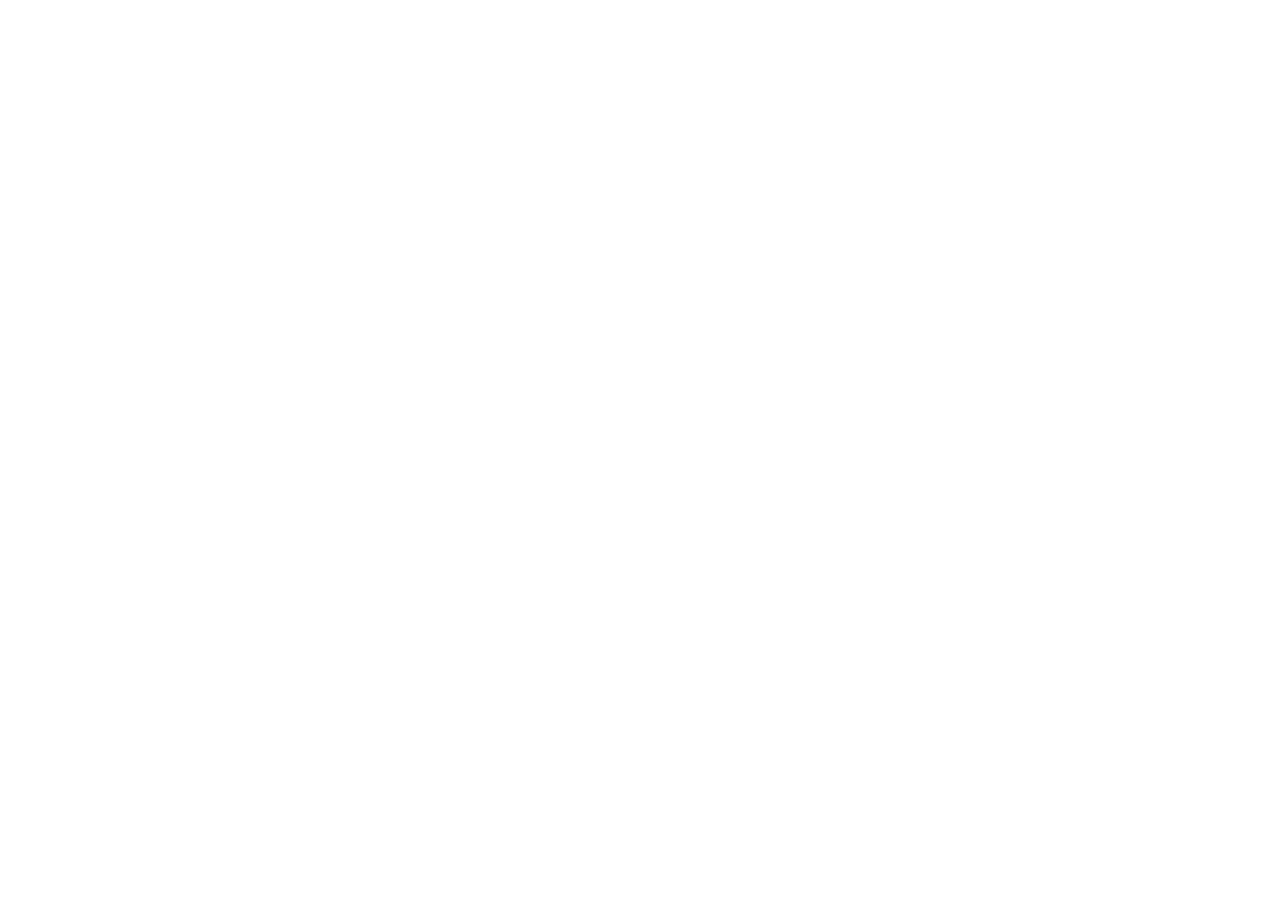
==== index.html @ 852d0885 "successful" ====
<!DOCTYPE html>
<html lang="en">
<head>
    <meta charset="UTF-8">
    <meta name="viewport" content="width=device-width, initial-scale=1.0">
    <title>Document</title>
</head>
<body>
    <!--<p>butter</p>-->


    <!--butter-->
    <!--honey
    is tasty-->
    <!--<comment>honey</comment>-->
    
    <!--<h1>mona</h1>
    <h2>mona</h2>
    <h3>mona</h3>
    <h4>mona</h4>
    <h5>mona</h5>
    <h6>mona</h6>-->
    
    <!--<b>mona</b>
    <br>
    <i>mona</i>
    <br>
    <u>mona</u>-->
    
   <!---<p>up</p>
    <hr>
    <p>down</p>-->

    <!--<big>mona</big>
    <br>
    <small>mona</small>-->

    <!--<p>co<sub>2</sub></p>
    <br>
    <p>ax<sup>2</sup>+bx+c</p>-->

    
    <!--<pre> Atque veniam sed laboriosam?
        mjjjsnnnnnnnnnnnnnnnnnnnnnnnnnm
        mmmmmmmmmmmmmmmmmmmmmmmmmmmmmmm
        mmmmmmmmmmmmmmmmmmmmmmmmmmmmmmm</pre>-->
</body>
</html>
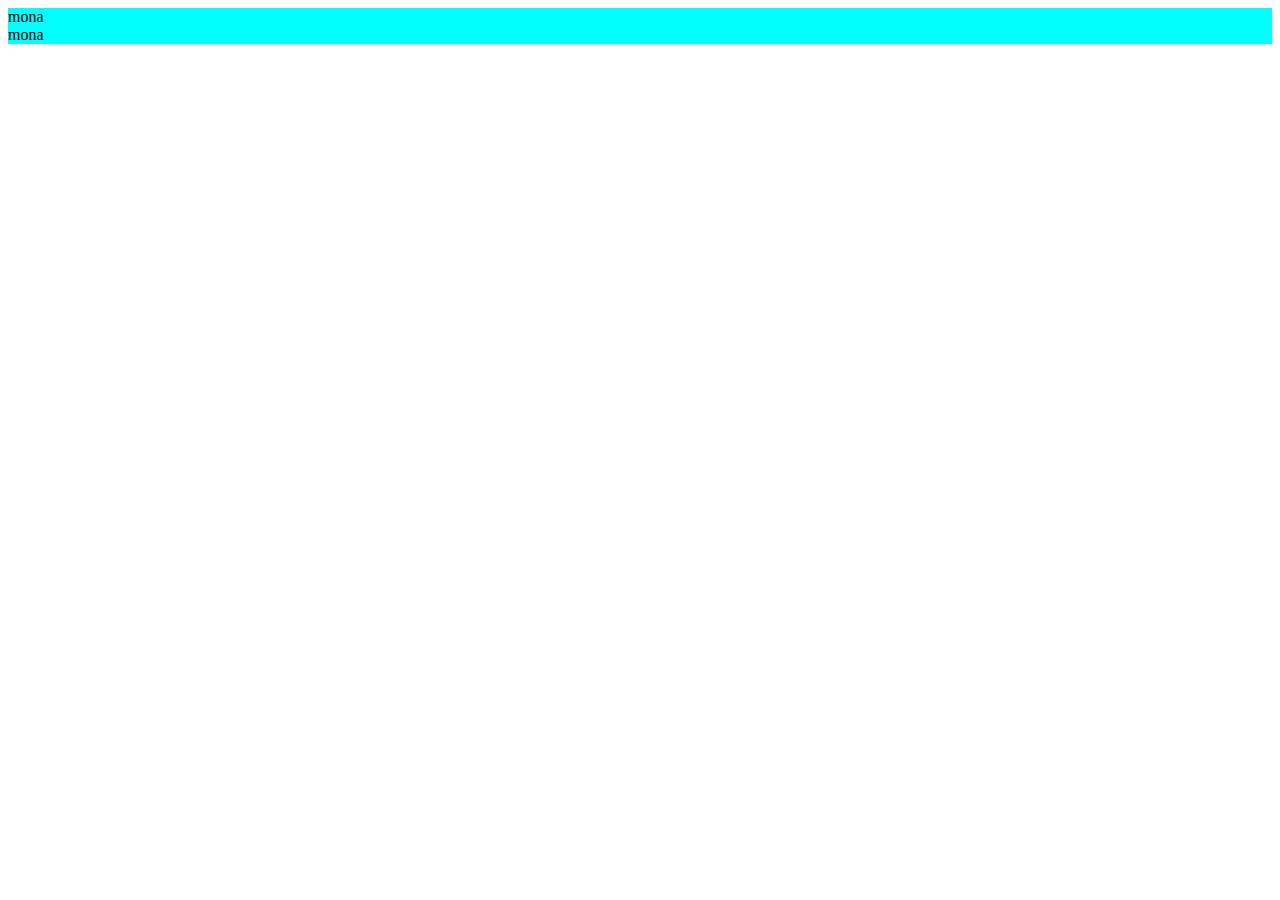
==== commit 2ba2fb7d: "successful" ====
--- a/index.html
+++ b/index.html
@@ -4,45 +4,45 @@
     <meta charset="UTF-8">
     <meta name="viewport" content="width=device-width, initial-scale=1.0">
     <title>Document</title>
+   <!-- <style>
+        #first{
+            background-color: aqua;
+            }
+
+            .red {
+                background-color: blue;
+                 
+            }
+    </style>-->
+
+    <link rel="stylesheet"href="style.css">
 </head>
 <body>
-    <!--<p>butter</p>-->
+    <!--<div id="first">
+        first
+    </div>
+    <div id="second">
+        second
+    </div>
+    <div id="red">
+        bg is red
+    </div>
+    <div id="red bg-blue border-purple">
+        red bg-blue border-purple
+    </div>
 
 
-    <!--butter-->
-    <!--honey
-    is tasty-->
-    <!--<comment>honey</comment>-->
-    
-    <!--<h1>mona</h1>
-    <h2>mona</h2>
-    <h3>mona</h3>
-    <h4>mona</h4>
-    <h5>mona</h5>
-    <h6>mona</h6>-->
-    
-    <!--<b>mona</b>
-    <br>
-    <i>mona</i>
-    <br>
-    <u>mona</u>-->
-    
-   <!---<p>up</p>
-    <hr>
-    <p>down</p>-->
-
-    <!--<big>mona</big>
-    <br>
-    <small>mona</small>-->
-
-    <!--<p>co<sub>2</sub></p>
-    <br>
-    <p>ax<sup>2</sup>+bx+c</p>-->
+    <div cid="first" class="c1 c2 c2">
+        =======
+    </div>-->
 
     
-    <!--<pre> Atque veniam sed laboriosam?
-        mjjjsnnnnnnnnnnnnnnnnnnnnnnnnnm
-        mmmmmmmmmmmmmmmmmmmmmmmmmmmmmmm
-        mmmmmmmmmmmmmmmmmmmmmmmmmmmmmmm</pre>-->
+
+    <div id="first">
+        mona
+    </div>
+    <div class ="red" style="background-color:aqua">
+        mona
+    </div>
 </body>
 </html>--- a/style.css
+++ b/style.css
@@ -0,0 +1,8 @@
+#first{
+    background-color: aqua;
+    }
+
+    .red {
+        background-color: blue;
+         
+    }